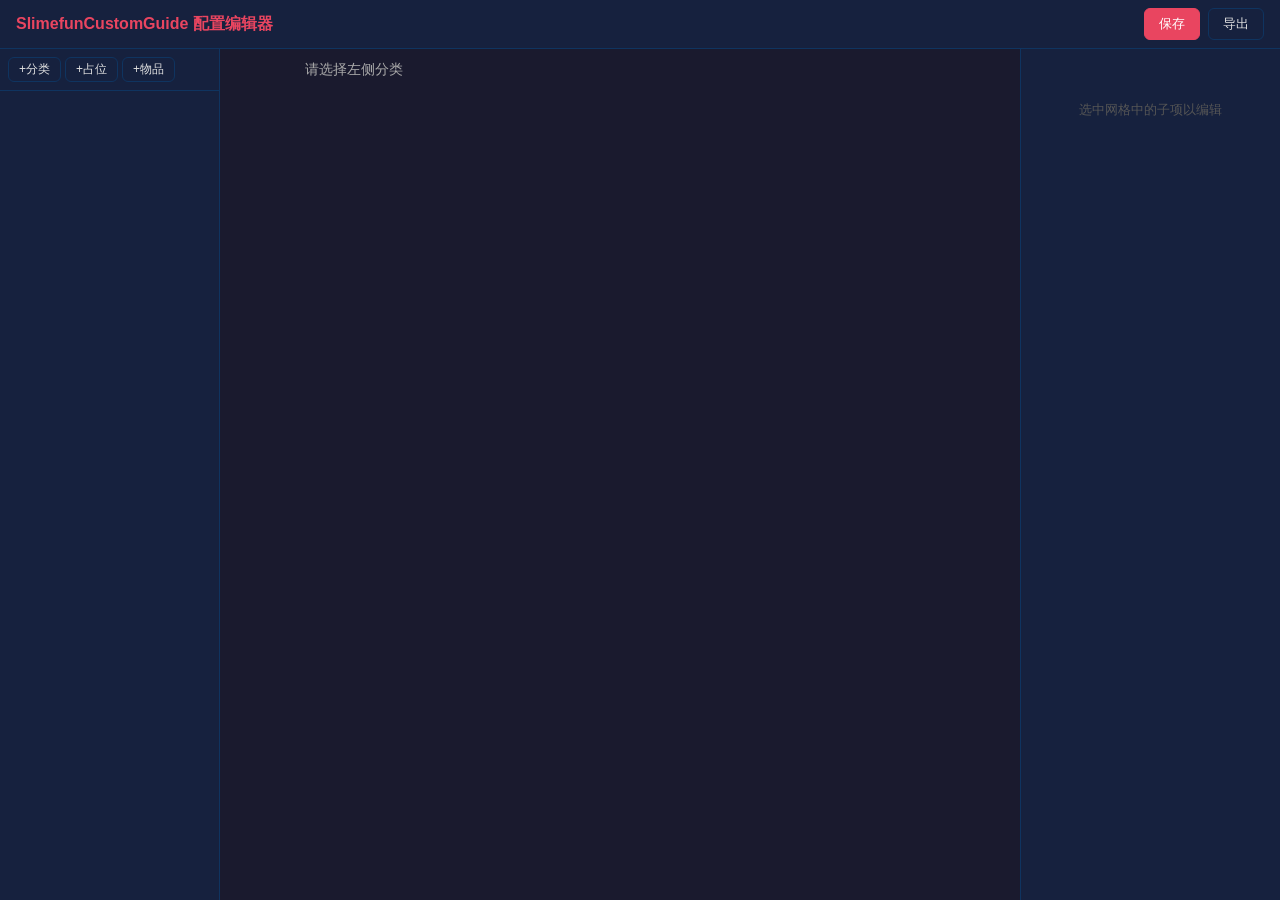
==== src/main/resources/web/index.html @ f9e3a3ba "feat: implement SPA frontend editor with drag-drop grid and item picker" ====
<!DOCTYPE html>
<html lang="zh-CN">
<head>
<meta charset="UTF-8">
<meta name="viewport" content="width=device-width, initial-scale=1.0">
<title>SlimefunCustomGuide 配置编辑器</title>
<link rel="stylesheet" href="style.css">
</head>
<body>
<div id="app">
  <div id="toolbar">
    <span class="title">SlimefunCustomGuide 配置编辑器</span>
    <div class="toolbar-actions">
      <button id="btn-save" class="btn btn-primary" onclick="saveAll()">保存</button>
      <button id="btn-export" class="btn" onclick="alert('请在游戏内使用 /scg export 导出')">导出</button>
    </div>
  </div>
  <div id="main">
    <div id="left-panel">
      <div id="left-toolbar">
        <button class="btn btn-sm" onclick="addCategory()">+分类</button>
        <button class="btn btn-sm" onclick="addPlaceholder()">+占位</button>
        <button class="btn btn-sm" onclick="openItemPickerForAdd()">+物品</button>
      </div>
      <div id="tree-container">
        <ul id="tree-root"></ul>
      </div>
    </div>
    <div id="center-panel">
      <div id="grid-header">
        <span id="grid-title">请选择左侧分类</span>
        <div id="grid-page-controls" style="display:none;">
          <button class="btn btn-sm" onclick="prevPage()">&#9664;</button>
          <span id="grid-page-info">第 1/1 页</span>
          <button class="btn btn-sm" onclick="nextPage()">&#9654;</button>
        </div>
      </div>
      <div id="grid-container">
        <div id="grid"></div>
      </div>
    </div>
    <div id="right-panel">
      <div id="editor-form" style="display:none;">
        <div class="form-group">
          <label>Display</label>
          <input type="text" id="edit-display" onchange="updateSelection()">
        </div>
        <div class="form-group">
          <label>Lore</label>
          <textarea id="edit-lore" rows="4" onchange="updateSelection()"></textarea>
        </div>
        <div class="form-group">
          <label>图标</label>
          <div style="display:flex;align-items:center;gap:8px;">
            <span id="edit-icon-display" class="icon-tag">未选择</span>
            <button class="btn btn-sm" onclick="openIconPicker()">选择</button>
          </div>
        </div>
        <div class="form-group">
          <label>附魔光效</label>
          <label class="toggle">
            <input type="checkbox" id="edit-glow" onchange="updateSelection()">
            <span class="toggle-slider"></span>
          </label>
        </div>
        <div class="form-group">
          <label>Page</label>
          <input type="number" id="edit-page" min="1" onchange="updateSelection()">
        </div>
        <div class="form-group">
          <button class="btn btn-danger btn-sm" onclick="deleteSelected()">删除此项</button>
        </div>
      </div>
      <div id="editor-empty" class="empty-hint">选中网格中的子项以编辑</div>
    </div>
  </div>
</div>

<div id="picker-overlay" class="overlay" style="display:none;">
  <div class="picker-box">
    <div class="picker-header">
      <span id="picker-title">选择</span>
      <button class="btn btn-sm" onclick="closePicker()">&#10005;</button>
    </div>
    <input type="text" id="picker-search" placeholder="搜索物品名或ID..." oninput="searchMaterials()">
    <div id="picker-results" class="picker-results"></div>
  </div>
</div>

<div id="context-menu" class="context-menu" style="display:none;">
  <div class="context-item" onclick="moveToPage()">移动到第N页</div>
</div>

<script src="editor.js"></script>
</body>
</html>
---- src/main/resources/web/style.css ----
* { margin: 0; padding: 0; box-sizing: border-box; }
body { font-family: -apple-system, BlinkMacSystemFont, 'Segoe UI', Roboto, sans-serif; background: #1a1a2e; color: #e0e0e0; height: 100vh; overflow: hidden; }

#app { display: flex; flex-direction: column; height: 100vh; }
#toolbar { display: flex; align-items: center; justify-content: space-between; padding: 8px 16px; background: #16213e; border-bottom: 1px solid #0f3460; }
#toolbar .title { font-size: 16px; font-weight: 600; color: #e94560; }
.toolbar-actions { display: flex; gap: 8px; }

.btn { padding: 6px 14px; border: 1px solid #0f3460; border-radius: 6px; background: #16213e; color: #e0e0e0; cursor: pointer; font-size: 13px; }
.btn:hover { background: #0f3460; }
.btn-primary { background: #e94560; border-color: #e94560; color: #fff; }
.btn-primary:hover { background: #c73b54; }
.btn-danger { background: #e74c3c; border-color: #e74c3c; color: #fff; }
.btn-danger:hover { background: #c0392b; }
.btn-sm { padding: 3px 10px; font-size: 12px; }

#main { display: flex; flex: 1; overflow: hidden; }

#left-panel { width: 220px; min-width: 180px; background: #16213e; border-right: 1px solid #0f3460; display: flex; flex-direction: column; }
#left-toolbar { display: flex; gap: 4px; padding: 8px; flex-wrap: wrap; border-bottom: 1px solid #0f3460; }
#tree-container { flex: 1; overflow-y: auto; padding: 8px; }
#tree-root { list-style: none; }
#tree-root li { padding: 3px 6px; border-radius: 4px; cursor: pointer; user-select: none; font-size: 13px; white-space: nowrap; overflow: hidden; text-overflow: ellipsis; }
#tree-root li:hover { background: #0f3460; }
#tree-root li.active { background: #e94560; color: #fff; }
#tree-root li ul { list-style: none; padding-left: 16px; }

#center-panel { flex: 1; display: flex; flex-direction: column; align-items: center; padding: 12px; overflow: auto; }
#grid-header { width: 100%; max-width: 630px; display: flex; justify-content: space-between; align-items: center; margin-bottom: 8px; }
#grid-title { font-size: 14px; color: #aaa; }
#grid-page-info { font-size: 13px; margin: 0 8px; }
#grid-container { width: 100%; max-width: 630px; }
#grid { display: grid; grid-template-columns: repeat(9, 64px); grid-template-rows: repeat(4, 64px); gap: 4px; justify-content: center; }
.grid-cell { width: 64px; height: 64px; background: #0f3460; border: 2px dashed #333; border-radius: 6px; display: flex; align-items: center; justify-content: center; cursor: pointer; font-size: 11px; word-break: break-all; text-align: center; padding: 2px; overflow: hidden; position: relative; }
.grid-cell:hover { border-color: #e94560; background: #1a3a6e; }
.grid-cell.selected { border-color: #e94560; background: #2a2040; box-shadow: 0 0 8px rgba(233,69,96,0.4); }
.grid-cell .cell-type { position: absolute; top: 2px; right: 3px; font-size: 9px; opacity: 0.7; }
.grid-cell[data-type="CATEGORY"] { border-style: solid; }
.grid-cell[data-type="PLACEHOLDER"] { border-style: dotted; }

#right-panel { width: 260px; min-width: 220px; background: #16213e; border-left: 1px solid #0f3460; padding: 12px; overflow-y: auto; }
.form-group { margin-bottom: 12px; }
.form-group label { display: block; font-size: 12px; color: #aaa; margin-bottom: 4px; }
.form-group input[type="text"], .form-group input[type="number"], .form-group textarea { width: 100%; padding: 6px 8px; background: #0f3460; border: 1px solid #1a3a6e; border-radius: 4px; color: #e0e0e0; font-size: 13px; resize: vertical; }
.form-group textarea { min-height: 60px; }
.icon-tag { display: inline-block; background: #0f3460; padding: 3px 8px; border-radius: 4px; font-size: 12px; max-width: 150px; overflow: hidden; text-overflow: ellipsis; white-space: nowrap; }
.empty-hint { color: #555; font-size: 13px; text-align: center; margin-top: 40px; }

.toggle { position: relative; display: inline-block; width: 44px; height: 22px; }
.toggle input { opacity: 0; width: 0; height: 0; }
.toggle-slider { position: absolute; cursor: pointer; top: 0; left: 0; right: 0; bottom: 0; background: #333; border-radius: 22px; transition: 0.2s; }
.toggle-slider::before { content: ''; position: absolute; height: 16px; width: 16px; left: 3px; bottom: 3px; background: #e0e0e0; border-radius: 50%; transition: 0.2s; }
.toggle input:checked + .toggle-slider { background: #e94560; }
.toggle input:checked + .toggle-slider::before { transform: translateX(22px); }

.overlay { position: fixed; inset: 0; background: rgba(0,0,0,0.6); display: flex; align-items: center; justify-content: center; z-index: 100; }
.picker-box { width: 400px; max-height: 500px; background: #16213e; border-radius: 8px; border: 1px solid #0f3460; display: flex; flex-direction: column; overflow: hidden; }
.picker-header { display: flex; justify-content: space-between; align-items: center; padding: 10px 14px; border-bottom: 1px solid #0f3460; }
.picker-box input { margin: 8px 14px; padding: 8px; background: #0f3460; border: 1px solid #1a3a6e; border-radius: 4px; color: #e0e0e0; font-size: 13px; }
.picker-results { flex: 1; overflow-y: auto; padding: 0 14px 14px; }
.picker-item { display: flex; align-items: center; gap: 8px; padding: 6px 8px; border-radius: 4px; cursor: pointer; font-size: 13px; }
.picker-item:hover { background: #0f3460; }
.picker-item .item-type { font-size: 10px; padding: 1px 5px; border-radius: 3px; }
.picker-item .item-type.vanilla { background: #27ae60; color: #fff; }
.picker-item .item-type.slimefun { background: #3498db; color: #fff; }
.picker-item .item-id { color: #888; font-size: 11px; margin-left: auto; }

.context-menu { position: fixed; background: #16213e; border: 1px solid #0f3460; border-radius: 6px; z-index: 200; min-width: 140px; box-shadow: 0 4px 12px rgba(0,0,0,0.5); }
.context-item { padding: 8px 14px; cursor: pointer; font-size: 13px; }
.context-item:hover { background: #0f3460; }

.dragging { opacity: 0.5; }
.drag-over { border-color: #e94560 !important; background: #2a2040 !important; }
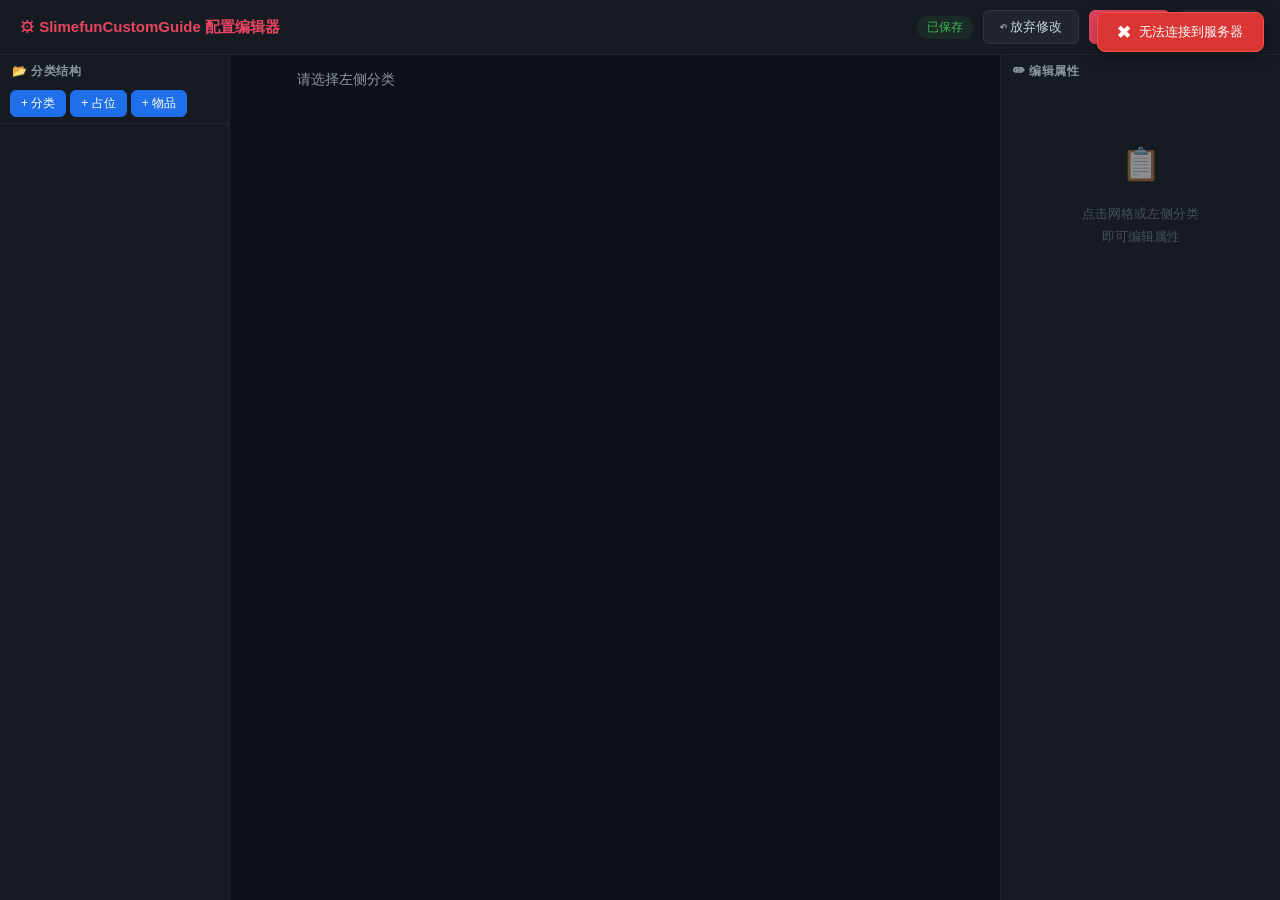
==== commit 64475744: "feat: color code picker popup on & keypress in display/lore inputs" ====
--- a/src/main/resources/web/index.html
+++ b/src/main/resources/web/index.html
@@ -9,86 +9,115 @@
 <body>
 <div id="app">
   <div id="toolbar">
-    <span class="title">SlimefunCustomGuide 配置编辑器</span>
+    <span class="title">⚙ SlimefunCustomGuide 配置编辑器</span>
     <div class="toolbar-actions">
-      <button id="btn-save" class="btn btn-primary" onclick="saveAll()">保存</button>
-      <button id="btn-export" class="btn" onclick="alert('请在游戏内使用 /scg export 导出')">导出</button>
+      <span id="save-status" class="save-status saved">已保存</span>
+      <button class="btn" id="btn-discard" onclick="discardChanges()">↶ 放弃修改</button>
+      <button id="btn-save" class="btn btn-primary" onclick="saveAll()">
+        <span class="btn-icon">💾</span> 保存
+      </button>
+      <button class="btn" onclick="Dialog.alert('请在游戏内使用 /scg export 指令导出')">📤 导出</button>
     </div>
   </div>
   <div id="main">
     <div id="left-panel">
+      <div class="panel-title">📂 分类结构</div>
       <div id="left-toolbar">
-        <button class="btn btn-sm" onclick="addCategory()">+分类</button>
-        <button class="btn btn-sm" onclick="addPlaceholder()">+占位</button>
-        <button class="btn btn-sm" onclick="openItemPickerForAdd()">+物品</button>
+        <button class="btn btn-sm btn-accent" onclick="addCategory()">+ 分类</button>
+        <button class="btn btn-sm btn-accent" onclick="addPlaceholder()">+ 占位</button>
+        <button class="btn btn-sm btn-accent" onclick="addItem()">+ 物品</button>
       </div>
-      <div id="tree-container">
-        <ul id="tree-root"></ul>
+      <div id="tree-scroll">
+        <div id="tree-container">
+          <ul id="tree-root"></ul>
+        </div>
       </div>
     </div>
     <div id="center-panel">
       <div id="grid-header">
         <span id="grid-title">请选择左侧分类</span>
         <div id="grid-page-controls" style="display:none;">
-          <button class="btn btn-sm" onclick="prevPage()">&#9664;</button>
+          <button class="btn btn-sm" onclick="prevPage()" title="上一页 (←)">◀</button>
           <span id="grid-page-info">第 1/1 页</span>
-          <button class="btn btn-sm" onclick="nextPage()">&#9654;</button>
+          <button class="btn btn-sm" onclick="nextPage()" title="下一页 (→)">▶</button>
         </div>
       </div>
       <div id="grid-container">
         <div id="grid"></div>
       </div>
+      <div id="grid-empty" class="grid-empty-hint" style="display:none;">
+        此分类下暂无内容<br>点击左侧 [+分类] [+占位] [+物品] 添加
+      </div>
     </div>
     <div id="right-panel">
+      <div class="panel-title">✏ 编辑属性</div>
       <div id="editor-form" style="display:none;">
         <div class="form-group">
-          <label>Display</label>
-          <input type="text" id="edit-display" onchange="updateSelection()">
+          <label>显示名称 (Display)</label>
+          <input type="text" id="edit-display" onchange="updateSelection()" placeholder="分类显示名称">
+          <div id="display-preview" class="color-preview"></div>
         </div>
         <div class="form-group">
-          <label>Lore</label>
-          <textarea id="edit-lore" rows="4" onchange="updateSelection()"></textarea>
+          <label>描述 (Lore)</label>
+          <textarea id="edit-lore" rows="4" onchange="updateSelection()" placeholder="支持占位符: {page} {total_pages} {slot} {children_count} {items_count} {total_items_count}"></textarea>
+          <div id="lore-preview" class="color-preview" style="min-height:20px;"></div>
         </div>
         <div class="form-group">
           <label>图标</label>
-          <div style="display:flex;align-items:center;gap:8px;">
+          <div class="icon-row">
             <span id="edit-icon-display" class="icon-tag">未选择</span>
-            <button class="btn btn-sm" onclick="openIconPicker()">选择</button>
+            <button class="btn btn-sm" id="btn-pick-icon" onclick="openIconPicker()">选择图标</button>
           </div>
         </div>
-        <div class="form-group">
-          <label>附魔光效</label>
-          <label class="toggle">
-            <input type="checkbox" id="edit-glow" onchange="updateSelection()">
-            <span class="toggle-slider"></span>
-          </label>
+        <div class="form-group form-row">
+          <div>
+            <label>附魔光效</label>
+            <label class="toggle">
+              <input type="checkbox" id="edit-glow" onchange="updateSelection()">
+              <span class="toggle-slider"></span>
+            </label>
+          </div>
+          <div>
+            <label>页码 (Page)</label>
+            <input type="number" id="edit-page" min="1" onchange="updateSelection()" style="width:72px;">
+          </div>
         </div>
-        <div class="form-group">
-          <label>Page</label>
-          <input type="number" id="edit-page" min="1" onchange="updateSelection()">
-        </div>
-        <div class="form-group">
-          <button class="btn btn-danger btn-sm" onclick="deleteSelected()">删除此项</button>
+        <div class="form-group form-actions">
+          <button class="btn btn-danger btn-sm" onclick="deleteSelected()">🗑 删除此项</button>
         </div>
       </div>
-      <div id="editor-empty" class="empty-hint">选中网格中的子项以编辑</div>
+      <div id="editor-empty" class="empty-hint">
+        <div class="empty-icon">📋</div>
+        <div>点击网格或左侧分类</div>
+        <div>即可编辑属性</div>
+      </div>
     </div>
   </div>
 </div>
 
-<div id="picker-overlay" class="overlay" style="display:none;">
+<div id="toast-container"></div>
+<div id="modal-overlay" class="modal-overlay" style="display:none;"></div>
+
+<div id="picker-overlay" class="modal-overlay" style="display:none;">
   <div class="picker-box">
     <div class="picker-header">
       <span id="picker-title">选择</span>
-      <button class="btn btn-sm" onclick="closePicker()">&#10005;</button>
+      <button class="btn btn-sm" onclick="closePicker()">✕</button>
     </div>
     <input type="text" id="picker-search" placeholder="搜索物品名或ID..." oninput="searchMaterials()">
-    <div id="picker-results" class="picker-results"></div>
+    <div id="picker-results" class="picker-results">
+      <div style="padding:16px;color:#666;text-align:center;">输入关键词开始搜索</div>
+    </div>
   </div>
 </div>
 
+<div id="color-picker" class="color-picker" style="display:none;">
+  <div class="color-picker-grid" id="color-picker-grid"></div>
+  <div class="color-picker-formats" id="color-picker-formats"></div>
+</div>
+
 <div id="context-menu" class="context-menu" style="display:none;">
-  <div class="context-item" onclick="moveToPage()">移动到第N页</div>
+  <div class="context-item" onclick="moveToPage()">📄 移动到第N页</div>
 </div>
 
 <script src="editor.js"></script>
--- a/src/main/resources/web/style.css
+++ b/src/main/resources/web/style.css
@@ -1,73 +1,143 @@
 * { margin: 0; padding: 0; box-sizing: border-box; }
-body { font-family: -apple-system, BlinkMacSystemFont, 'Segoe UI', Roboto, sans-serif; background: #1a1a2e; color: #e0e0e0; height: 100vh; overflow: hidden; }
+body { font-family: -apple-system, BlinkMacSystemFont, 'Segoe UI', Roboto, sans-serif; background: #0d1117; color: #c9d1d9; height: 100vh; overflow: hidden; }
 
 #app { display: flex; flex-direction: column; height: 100vh; }
-#toolbar { display: flex; align-items: center; justify-content: space-between; padding: 8px 16px; background: #16213e; border-bottom: 1px solid #0f3460; }
-#toolbar .title { font-size: 16px; font-weight: 600; color: #e94560; }
-.toolbar-actions { display: flex; gap: 8px; }
+#toolbar { display: flex; align-items: center; justify-content: space-between; padding: 10px 20px; background: #161b22; border-bottom: 1px solid #21262d; }
+#toolbar .title { font-size: 15px; font-weight: 600; color: #e94560; }
+.toolbar-actions { display: flex; align-items: center; gap: 10px; }
 
-.btn { padding: 6px 14px; border: 1px solid #0f3460; border-radius: 6px; background: #16213e; color: #e0e0e0; cursor: pointer; font-size: 13px; }
-.btn:hover { background: #0f3460; }
-.btn-primary { background: #e94560; border-color: #e94560; color: #fff; }
-.btn-primary:hover { background: #c73b54; }
-.btn-danger { background: #e74c3c; border-color: #e74c3c; color: #fff; }
-.btn-danger:hover { background: #c0392b; }
-.btn-sm { padding: 3px 10px; font-size: 12px; }
+.save-status { font-size: 12px; padding: 3px 10px; border-radius: 12px; transition: 0.25s; }
+.save-status.saved { color: #3fb950; background: rgba(63,185,80,0.1); }
+.save-status.unsaved { color: #d2991d; background: rgba(210,153,29,0.1); }
+.save-status.saving { color: #79c0ff; background: rgba(121,192,255,0.1); }
+
+.btn { padding: 7px 16px; border: 1px solid #30363d; border-radius: 6px; background: #21262d; color: #c9d1d9; cursor: pointer; font-size: 13px; transition: 0.15s; display: inline-flex; align-items: center; gap: 4px; }
+.btn:hover { background: #30363d; border-color: #484f58; }
+.btn:active { transform: scale(0.97); }
+.btn-primary { background: #e94560; border-color: #e94560; color: #fff; font-weight: 500; }
+.btn-primary:hover { background: #d63d56; border-color: #d63d56; }
+.btn-danger { background: #da3633; border-color: #da3633; color: #fff; }
+.btn-danger:hover { background: #c0302d; border-color: #c0302d; }
+.btn-accent { background: #1f6feb; border-color: #1f6feb; color: #fff; }
+.btn-accent:hover { background: #1a5dcc; }
+.btn-sm { padding: 4px 10px; font-size: 12px; }
+.btn-icon { font-size: 14px; }
+.btn:disabled { opacity: 0.5; cursor: not-allowed; transform: none; }
 
 #main { display: flex; flex: 1; overflow: hidden; }
 
-#left-panel { width: 220px; min-width: 180px; background: #16213e; border-right: 1px solid #0f3460; display: flex; flex-direction: column; }
-#left-toolbar { display: flex; gap: 4px; padding: 8px; flex-wrap: wrap; border-bottom: 1px solid #0f3460; }
-#tree-container { flex: 1; overflow-y: auto; padding: 8px; }
+.panel-title { font-size: 12px; font-weight: 600; color: #8b949e; text-transform: uppercase; letter-spacing: 0.5px; padding: 8px 12px 4px; }
+
+#left-panel { width: 230px; min-width: 190px; background: #161b22; border-right: 1px solid #21262d; display: flex; flex-direction: column; }
+#left-toolbar { display: flex; gap: 4px; padding: 6px 10px; flex-wrap: wrap; border-bottom: 1px solid #21262d; }
+#tree-scroll { flex: 1; overflow-x: auto; overflow-y: auto; }
+#tree-container { min-width: max-content; }
 #tree-root { list-style: none; }
-#tree-root li { padding: 3px 6px; border-radius: 4px; cursor: pointer; user-select: none; font-size: 13px; white-space: nowrap; overflow: hidden; text-overflow: ellipsis; }
-#tree-root li:hover { background: #0f3460; }
-#tree-root li.active { background: #e94560; color: #fff; }
-#tree-root li ul { list-style: none; padding-left: 16px; }
+#tree-root li { padding: 4px 10px; border-radius: 0; cursor: pointer; user-select: none; font-size: 13px; white-space: nowrap; border-left: 3px solid transparent; transition: 0.12s; display: flex; align-items: center; gap: 4px; width: max-content; min-width: 100%; }
+#tree-root li:hover { background: #1c2129; border-left-color: #30363d; }
+#tree-root li.active { background: rgba(233,69,96,0.12); border-left-color: #e94560; color: #e94560; }
+#tree-root li .tree-icon { font-size: 12px; flex-shrink: 0; }
+#tree-root li .tree-label { overflow: hidden; text-overflow: ellipsis; }
+#tree-root li .tree-badge { font-size: 10px; background: #21262d; padding: 1px 5px; border-radius: 8px; margin-left: auto; color: #8b949e; flex-shrink: 0; }
+#tree-root li ul { list-style: none; }
 
-#center-panel { flex: 1; display: flex; flex-direction: column; align-items: center; padding: 12px; overflow: auto; }
-#grid-header { width: 100%; max-width: 630px; display: flex; justify-content: space-between; align-items: center; margin-bottom: 8px; }
-#grid-title { font-size: 14px; color: #aaa; }
-#grid-page-info { font-size: 13px; margin: 0 8px; }
-#grid-container { width: 100%; max-width: 630px; }
-#grid { display: grid; grid-template-columns: repeat(9, 64px); grid-template-rows: repeat(4, 64px); gap: 4px; justify-content: center; }
-.grid-cell { width: 64px; height: 64px; background: #0f3460; border: 2px dashed #333; border-radius: 6px; display: flex; align-items: center; justify-content: center; cursor: pointer; font-size: 11px; word-break: break-all; text-align: center; padding: 2px; overflow: hidden; position: relative; }
-.grid-cell:hover { border-color: #e94560; background: #1a3a6e; }
-.grid-cell.selected { border-color: #e94560; background: #2a2040; box-shadow: 0 0 8px rgba(233,69,96,0.4); }
-.grid-cell .cell-type { position: absolute; top: 2px; right: 3px; font-size: 9px; opacity: 0.7; }
-.grid-cell[data-type="CATEGORY"] { border-style: solid; }
-.grid-cell[data-type="PLACEHOLDER"] { border-style: dotted; }
+#center-panel { flex: 1; display: flex; flex-direction: column; align-items: center; padding: 16px; overflow: auto; background: #0d1117; }
+#grid-header { width: 100%; max-width: 636px; display: flex; justify-content: space-between; align-items: center; margin-bottom: 10px; }
+#grid-title { font-size: 14px; color: #8b949e; font-weight: 500; }
+#grid-page-info { font-size: 13px; margin: 0 10px; color: #8b949e; }
+#grid-container { width: 100%; max-width: 636px; }
+#grid { display: grid; grid-template-columns: repeat(9, 68px); grid-template-rows: repeat(4, 68px); gap: 3px; justify-content: center; }
+.grid-cell { width: 68px; height: 68px; background: #161b22; border: 2px solid #21262d; border-radius: 6px; display: flex; align-items: center; justify-content: center; cursor: grab; font-size: 11px; text-align: center; padding: 3px; overflow: hidden; position: relative; transition: 0.12s; }
+.grid-cell:hover { border-color: #e94560; background: #1c2129; transform: translateY(-1px); box-shadow: 0 2px 8px rgba(0,0,0,0.3); }
+.grid-cell.selected { border-color: #e94560; background: rgba(233,69,96,0.08); box-shadow: 0 0 0 1px #e94560; }
+.grid-cell .cell-type-badge { position: absolute; top: 2px; left: 2px; font-size: 8px; padding: 1px 3px; border-radius: 3px; letter-spacing: 0.5px; font-weight: 600; }
+.grid-cell .cell-type-badge.category { background: #1f6feb; color: #fff; }
+.grid-cell .cell-type-badge.item { background: #3fb950; color: #fff; }
+.grid-cell .cell-type-badge.placeholder { background: #484f58; color: #c9d1d9; }
+.grid-cell .cell-name { overflow: hidden; text-overflow: ellipsis; max-height: 100%; line-height: 1.2; display: -webkit-box; -webkit-line-clamp: 3; -webkit-box-orient: vertical; }
+.grid-cell[data-category] { border-color: rgba(31,111,235,0.4); }
+.grid-cell[data-placeholder] { border-color: rgba(72,79,88,0.6); border-style: dashed; }
+.grid-empty-hint { color: #484f58; font-size: 14px; text-align: center; margin-top: 80px; line-height: 1.8; }
 
-#right-panel { width: 260px; min-width: 220px; background: #16213e; border-left: 1px solid #0f3460; padding: 12px; overflow-y: auto; }
-.form-group { margin-bottom: 12px; }
-.form-group label { display: block; font-size: 12px; color: #aaa; margin-bottom: 4px; }
-.form-group input[type="text"], .form-group input[type="number"], .form-group textarea { width: 100%; padding: 6px 8px; background: #0f3460; border: 1px solid #1a3a6e; border-radius: 4px; color: #e0e0e0; font-size: 13px; resize: vertical; }
-.form-group textarea { min-height: 60px; }
-.icon-tag { display: inline-block; background: #0f3460; padding: 3px 8px; border-radius: 4px; font-size: 12px; max-width: 150px; overflow: hidden; text-overflow: ellipsis; white-space: nowrap; }
-.empty-hint { color: #555; font-size: 13px; text-align: center; margin-top: 40px; }
+#right-panel { width: 280px; min-width: 240px; background: #161b22; border-left: 1px solid #21262d; padding: 0; overflow-y: auto; display: flex; flex-direction: column; }
+#editor-form { padding: 12px; }
+#editor-empty { padding: 12px; }
+.form-group { margin-bottom: 14px; }
+.form-group label { display: block; font-size: 11px; font-weight: 600; color: #8b949e; margin-bottom: 5px; text-transform: uppercase; letter-spacing: 0.3px; }
+.form-group input[type="text"], .form-group input[type="number"], .form-group textarea { width: 100%; padding: 7px 10px; background: #0d1117; border: 1px solid #30363d; border-radius: 6px; color: #c9d1d9; font-size: 13px; font-family: 'SF Mono', 'Fira Code', 'Consolas', monospace; transition: 0.15s; }
+.form-group input:focus, .form-group textarea:focus { border-color: #e94560; outline: none; box-shadow: 0 0 0 3px rgba(233,69,96,0.15); }
+.form-group textarea { min-height: 70px; resize: vertical; line-height: 1.4; }
+.form-group input[type="number"] { width: 72px; }
+.form-group input:disabled, .form-group textarea:disabled { opacity: 0.4; cursor: not-allowed; }
+.color-preview { margin-top: 5px; font-size: 12px; min-height: 18px; line-height: 1.5; word-break: break-all; }
+.color-preview .mc-color { display: inline; }
+.icon-row { display: flex; align-items: center; gap: 8px; }
+.icon-tag { display: inline-block; background: #0d1117; padding: 4px 10px; border-radius: 4px; font-size: 12px; max-width: 160px; overflow: hidden; text-overflow: ellipsis; white-space: nowrap; border: 1px solid #30363d; color: #58a6ff; font-family: 'SF Mono', 'Fira Code', 'Consolas', monospace; }
+.form-row { display: flex; gap: 24px; }
+.form-actions { padding-top: 8px; border-top: 1px solid #21262d; display: flex; gap: 8px; }
+.empty-hint { color: #484f58; font-size: 13px; text-align: center; margin-top: 40px; line-height: 1.8; }
+.empty-icon { font-size: 32px; margin-bottom: 8px; opacity: 0.5; }
 
-.toggle { position: relative; display: inline-block; width: 44px; height: 22px; }
+.toggle { position: relative; display: inline-block; width: 42px; height: 22px; margin-top: 2px; }
 .toggle input { opacity: 0; width: 0; height: 0; }
-.toggle-slider { position: absolute; cursor: pointer; top: 0; left: 0; right: 0; bottom: 0; background: #333; border-radius: 22px; transition: 0.2s; }
-.toggle-slider::before { content: ''; position: absolute; height: 16px; width: 16px; left: 3px; bottom: 3px; background: #e0e0e0; border-radius: 50%; transition: 0.2s; }
+.toggle-slider { position: absolute; cursor: pointer; top: 0; left: 0; right: 0; bottom: 0; background: #30363d; border-radius: 22px; transition: 0.2s; }
+.toggle-slider::before { content: ''; position: absolute; height: 16px; width: 16px; left: 3px; bottom: 3px; background: #c9d1d9; border-radius: 50%; transition: 0.2s; }
 .toggle input:checked + .toggle-slider { background: #e94560; }
-.toggle input:checked + .toggle-slider::before { transform: translateX(22px); }
+.toggle input:checked + .toggle-slider::before { transform: translateX(20px); }
 
-.overlay { position: fixed; inset: 0; background: rgba(0,0,0,0.6); display: flex; align-items: center; justify-content: center; z-index: 100; }
-.picker-box { width: 400px; max-height: 500px; background: #16213e; border-radius: 8px; border: 1px solid #0f3460; display: flex; flex-direction: column; overflow: hidden; }
-.picker-header { display: flex; justify-content: space-between; align-items: center; padding: 10px 14px; border-bottom: 1px solid #0f3460; }
-.picker-box input { margin: 8px 14px; padding: 8px; background: #0f3460; border: 1px solid #1a3a6e; border-radius: 4px; color: #e0e0e0; font-size: 13px; }
+.modal-overlay { position: fixed; inset: 0; background: rgba(0,0,0,0.65); display: flex; align-items: center; justify-content: center; z-index: 100; }
+.modal-box { width: 380px; max-width: 90vw; background: #161b22; border-radius: 10px; border: 1px solid #30363d; box-shadow: 0 8px 32px rgba(0,0,0,0.5); overflow: hidden; }
+.modal-header { padding: 14px 18px; border-bottom: 1px solid #21262d; display: flex; justify-content: space-between; align-items: center; }
+.modal-header span { font-size: 14px; font-weight: 600; }
+.modal-body { padding: 18px; color: #c9d1d9; font-size: 14px; line-height: 1.5; }
+.modal-body input { width: 100%; padding: 8px 10px; background: #0d1117; border: 1px solid #30363d; border-radius: 6px; color: #c9d1d9; font-size: 13px; }
+.modal-body input:focus { border-color: #e94560; outline: none; }
+.modal-footer { padding: 12px 18px; border-top: 1px solid #21262d; display: flex; justify-content: flex-end; gap: 8px; }
+
+.picker-box { width: 420px; max-width: 90vw; max-height: 520px; background: #161b22; border-radius: 10px; border: 1px solid #30363d; box-shadow: 0 8px 32px rgba(0,0,0,0.5); display: flex; flex-direction: column; overflow: hidden; }
+.picker-header { display: flex; justify-content: space-between; align-items: center; padding: 12px 16px; border-bottom: 1px solid #21262d; }
+.picker-header span { font-size: 14px; font-weight: 600; }
+.picker-box > input { margin: 10px 14px; padding: 8px 10px; background: #0d1117; border: 1px solid #30363d; border-radius: 6px; color: #c9d1d9; font-size: 13px; }
+.picker-box > input:focus { border-color: #e94560; outline: none; }
 .picker-results { flex: 1; overflow-y: auto; padding: 0 14px 14px; }
-.picker-item { display: flex; align-items: center; gap: 8px; padding: 6px 8px; border-radius: 4px; cursor: pointer; font-size: 13px; }
-.picker-item:hover { background: #0f3460; }
-.picker-item .item-type { font-size: 10px; padding: 1px 5px; border-radius: 3px; }
-.picker-item .item-type.vanilla { background: #27ae60; color: #fff; }
-.picker-item .item-type.slimefun { background: #3498db; color: #fff; }
-.picker-item .item-id { color: #888; font-size: 11px; margin-left: auto; }
+.picker-item { display: flex; align-items: center; gap: 8px; padding: 7px 10px; border-radius: 6px; cursor: pointer; font-size: 13px; transition: 0.1s; }
+.picker-item:hover { background: #1c2129; }
+.picker-item .item-type { font-size: 9px; padding: 2px 6px; border-radius: 3px; font-weight: 600; text-transform: uppercase; letter-spacing: 0.3px; flex-shrink: 0; }
+.picker-item .item-type.vanilla { background: #3fb950; color: #fff; }
+.picker-item .item-type.slimefun { background: #1f6feb; color: #fff; }
+.picker-item .item-type.head { background: #bc8cff; color: #fff; }
+.picker-item .item-id { color: #484f58; font-size: 11px; margin-left: auto; font-family: 'SF Mono', 'Fira Code', 'Consolas', monospace; flex-shrink: 0; }
 
-.context-menu { position: fixed; background: #16213e; border: 1px solid #0f3460; border-radius: 6px; z-index: 200; min-width: 140px; box-shadow: 0 4px 12px rgba(0,0,0,0.5); }
-.context-item { padding: 8px 14px; cursor: pointer; font-size: 13px; }
-.context-item:hover { background: #0f3460; }
+.context-menu { position: fixed; background: #161b22; border: 1px solid #30363d; border-radius: 8px; z-index: 200; min-width: 160px; box-shadow: 0 6px 20px rgba(0,0,0,0.5); padding: 4px; }
+.context-item { padding: 7px 12px; cursor: pointer; font-size: 13px; border-radius: 4px; display: flex; align-items: center; gap: 6px; }
+.context-item:hover { background: #1c2129; }
+.context-separator { height: 1px; background: #21262d; margin: 4px 0; }
 
-.dragging { opacity: 0.5; }
-.drag-over { border-color: #e94560 !important; background: #2a2040 !important; }
+#toast-container { position: fixed; top: 12px; right: 16px; z-index: 500; display: flex; flex-direction: column; gap: 8px; }
+.toast { padding: 10px 20px; border-radius: 8px; color: #fff; font-size: 13px; box-shadow: 0 4px 16px rgba(0,0,0,0.4); animation: toastIn 0.3s ease; max-width: 360px; display: flex; align-items: center; gap: 8px; }
+.toast.success { background: #238636; border: 1px solid #2ea043; }
+.toast.error { background: #da3633; border: 1px solid #f85149; }
+.toast.warning { background: #9e6a03; border: 1px solid #d2991d; }
+.toast.info { background: #1f6feb; border: 1px solid #388bfd; }
+.toast.fadeout { animation: toastOut 0.3s ease forwards; }
+@keyframes toastIn { from { opacity: 0; transform: translateY(-10px); } to { opacity: 1; transform: translateY(0); } }
+@keyframes toastOut { from { opacity: 1; transform: translateY(0); } to { opacity: 0; transform: translateY(-10px); } }
+
+.dragging { opacity: 0.4; cursor: grabbing; }
+.drag-over { border-color: #e94560 !important; background: rgba(233,69,96,0.12) !important; transform: scale(1.02); }
+
+.color-picker { position: fixed; z-index: 300; background: #161b22; border: 1px solid #30363d; border-radius: 8px; padding: 8px; box-shadow: 0 6px 20px rgba(0,0,0,0.5); }
+.color-picker-grid { display: grid; grid-template-columns: repeat(8, 28px); gap: 3px; margin-bottom: 6px; }
+.color-picker-formats { display: flex; flex-wrap: wrap; gap: 3px; }
+.color-chip { width: 28px; height: 28px; border-radius: 4px; cursor: pointer; display: flex; align-items: center; justify-content: center; font-size: 10px; font-weight: 700; font-family: 'SF Mono','Consolas',monospace; border: 1px solid transparent; transition: 0.1s; }
+.color-chip:hover { border-color: #fff; transform: scale(1.1); z-index: 1; }
+.color-chip-light { color: #000; }
+.color-chip-dark { color: #fff; text-shadow: 0 0 2px #000; }
+.format-chip { padding: 3px 7px; border-radius: 4px; cursor: pointer; font-size: 11px; font-family: 'SF Mono','Consolas',monospace; background: #21262d; border: 1px solid #30363d; color: #c9d1d9; transition: 0.1s; }
+.format-chip:hover { background: #30363d; border-color: #484f58; }
+.color-picker-tip { font-size: 10px; color: #484f58; text-align: center; margin-top: 4px; }
+
+::-webkit-scrollbar { width: 6px; height: 6px; }
+::-webkit-scrollbar-track { background: transparent; }
+::-webkit-scrollbar-thumb { background: #30363d; border-radius: 3px; }
+::-webkit-scrollbar-thumb:hover { background: #484f58; }
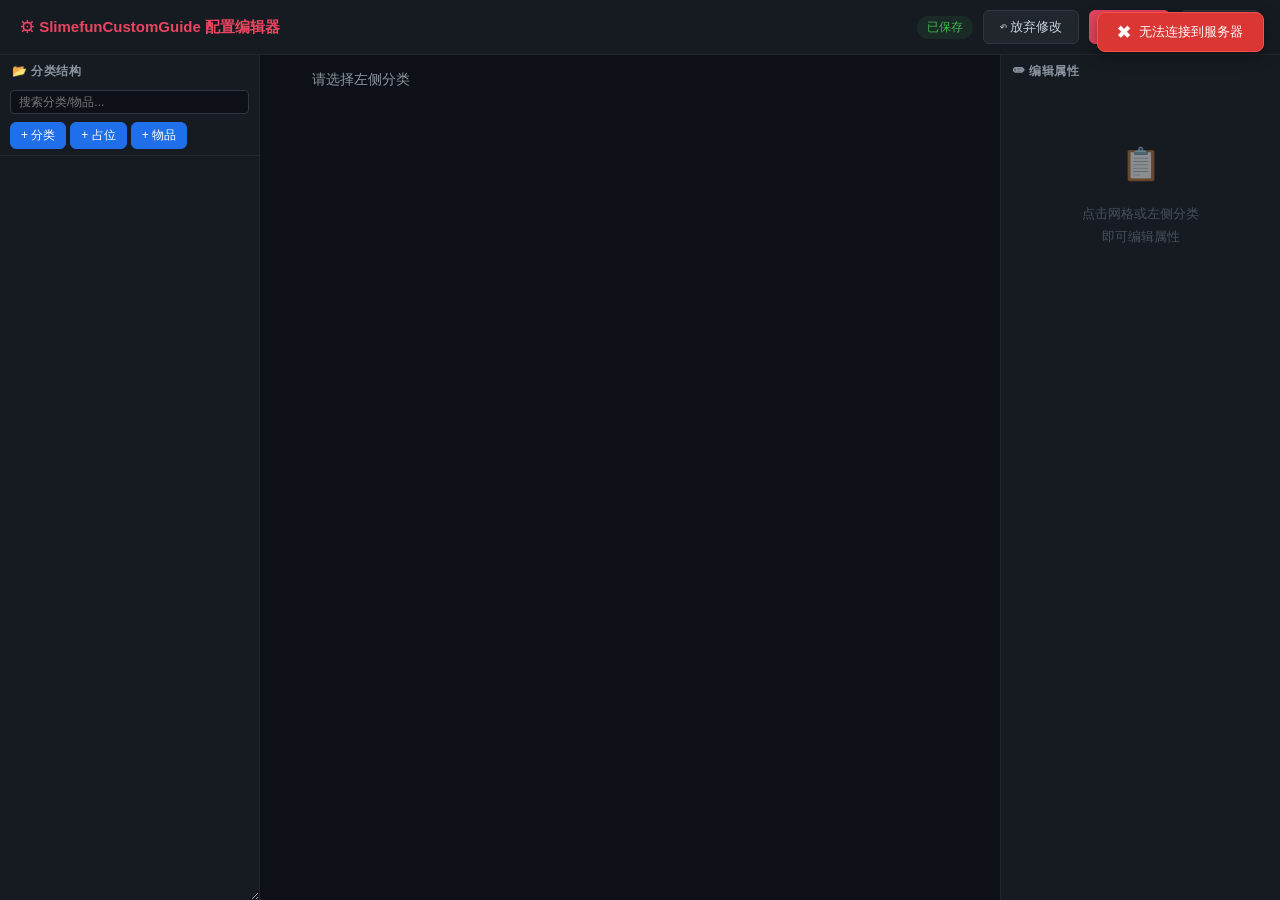
==== commit dec95190: "feat: unified navigation history with NBT persistence and debug mode - Add HistoryEntry hierarchy (C" ====
--- a/src/main/resources/web/index.html
+++ b/src/main/resources/web/index.html
@@ -1,3 +1,20 @@
+<!--
+SPDX-License-Identifier: GPL-3.0-or-later
+Copyright (C) 2025 happy (k666kkk666k@163.com)
+
+This program is free software: you can redistribute it and/or modify
+it under the terms of the GNU General Public License as published by
+the Free Software Foundation, either version 3 of the License, or
+(at your option) any later version.
+
+This program is distributed in the hope that it will be useful,
+but WITHOUT ANY WARRANTY; without even the implied warranty of
+MERCHANTABILITY or FITNESS FOR A PARTICULAR PURPOSE.  See the
+GNU General Public License for more details.
+
+You should have received a copy of the GNU General Public License
+along with this program.  If not, see <https://www.gnu.org/licenses/>.
+-->
 <!DOCTYPE html>
 <html lang="zh-CN">
 <head>
@@ -23,6 +40,7 @@
     <div id="left-panel">
       <div class="panel-title">📂 分类结构</div>
       <div id="left-toolbar">
+        <input type="text" id="tree-search" placeholder="搜索分类/物品..." oninput="filterTree()" style="width:100%;padding:4px 8px;background:#0d1117;color:#c9d1d9;border:1px solid #30363d;border-radius:4px;font-size:12px;margin-bottom:4px;">
         <button class="btn btn-sm btn-accent" onclick="addCategory()">+ 分类</button>
         <button class="btn btn-sm btn-accent" onclick="addPlaceholder()">+ 占位</button>
         <button class="btn btn-sm btn-accent" onclick="addItem()">+ 物品</button>
@@ -105,15 +123,15 @@
       <button class="btn btn-sm" onclick="closePicker()">✕</button>
     </div>
     <input type="text" id="picker-search" placeholder="搜索物品名或ID..." oninput="searchMaterials()">
+    <div id="picker-filters" class="picker-filters" style="display:none;">
+      <button class="picker-filter-btn active" data-filter="all">全部</button>
+      <button class="picker-filter-btn" data-filter="added">已添加</button>
+      <button class="picker-filter-btn" data-filter="not_added">未添加</button>
+    </div>
     <div id="picker-results" class="picker-results">
       <div style="padding:16px;color:#666;text-align:center;">输入关键词开始搜索</div>
     </div>
   </div>
-</div>
-
-<div id="color-picker" class="color-picker" style="display:none;">
-  <div class="color-picker-grid" id="color-picker-grid"></div>
-  <div class="color-picker-formats" id="color-picker-formats"></div>
 </div>
 
 <div id="context-menu" class="context-menu" style="display:none;">
--- a/src/main/resources/web/style.css
+++ b/src/main/resources/web/style.css
@@ -1,3 +1,19 @@
+/* SPDX-License-Identifier: GPL-3.0-or-later
+ * Copyright (C) 2025 happy (k666kkk666k@163.com)
+ *
+ * This program is free software: you can redistribute it and/or modify
+ * it under the terms of the GNU General Public License as published by
+ * the Free Software Foundation, either version 3 of the License, or
+ * (at your option) any later version.
+ *
+ * This program is distributed in the hope that it will be useful,
+ * but WITHOUT ANY WARRANTY; without even the implied warranty of
+ * MERCHANTABILITY or FITNESS FOR A PARTICULAR PURPOSE.  See the
+ * GNU General Public License for more details.
+ *
+ * You should have received a copy of the GNU General Public License
+ * along with this program.  If not, see <https://www.gnu.org/licenses/>.
+ */
 * { margin: 0; padding: 0; box-sizing: border-box; }
 body { font-family: -apple-system, BlinkMacSystemFont, 'Segoe UI', Roboto, sans-serif; background: #0d1117; color: #c9d1d9; height: 100vh; overflow: hidden; }
 
@@ -28,17 +44,22 @@
 
 .panel-title { font-size: 12px; font-weight: 600; color: #8b949e; text-transform: uppercase; letter-spacing: 0.5px; padding: 8px 12px 4px; }
 
-#left-panel { width: 230px; min-width: 190px; background: #161b22; border-right: 1px solid #21262d; display: flex; flex-direction: column; }
+#left-panel { width: 260px; min-width: 200px; background: #161b22; border-right: 1px solid #21262d; display: flex; flex-direction: column; resize: horizontal; overflow: auto; }
 #left-toolbar { display: flex; gap: 4px; padding: 6px 10px; flex-wrap: wrap; border-bottom: 1px solid #21262d; }
 #tree-scroll { flex: 1; overflow-x: auto; overflow-y: auto; }
-#tree-container { min-width: max-content; }
-#tree-root { list-style: none; }
-#tree-root li { padding: 4px 10px; border-radius: 0; cursor: pointer; user-select: none; font-size: 13px; white-space: nowrap; border-left: 3px solid transparent; transition: 0.12s; display: flex; align-items: center; gap: 4px; width: max-content; min-width: 100%; }
+#tree-container { min-width: max-content; display: inline-block; }
+#tree-root { list-style: none; white-space: nowrap; }
+#tree-root ul { white-space: nowrap; }
+#tree-root li { padding: 4px 10px; border-radius: 0; cursor: pointer; user-select: none; font-size: 13px; white-space: nowrap; border-left: 3px solid transparent; transition: 0.12s; display: flex; align-items: center; gap: 4px; width: 100%; }
 #tree-root li:hover { background: #1c2129; border-left-color: #30363d; }
 #tree-root li.active { background: rgba(233,69,96,0.12); border-left-color: #e94560; color: #e94560; }
 #tree-root li .tree-icon { font-size: 12px; flex-shrink: 0; }
 #tree-root li .tree-label { overflow: hidden; text-overflow: ellipsis; }
+#tree-root li .tree-label.tree-category { font-weight: 500; }
+#tree-root li .tree-label.tree-item { opacity: 0.85; font-size: 12px; }
 #tree-root li .tree-badge { font-size: 10px; background: #21262d; padding: 1px 5px; border-radius: 8px; margin-left: auto; color: #8b949e; flex-shrink: 0; }
+#tree-root .tree-root-entry { border-bottom: 1px solid #21262d; margin-bottom: 4px; padding-bottom: 6px; }
+#tree-root .tree-root-label { color: #8b949e; font-style: italic; }
 #tree-root li ul { list-style: none; }
 
 #center-panel { flex: 1; display: flex; flex-direction: column; align-items: center; padding: 16px; overflow: auto; background: #0d1117; }
@@ -107,6 +128,10 @@
 .picker-item .item-type.slimefun { background: #1f6feb; color: #fff; }
 .picker-item .item-type.head { background: #bc8cff; color: #fff; }
 .picker-item .item-id { color: #484f58; font-size: 11px; margin-left: auto; font-family: 'SF Mono', 'Fira Code', 'Consolas', monospace; flex-shrink: 0; }
+.picker-filters { display: flex; gap: 4px; padding: 0 14px 8px; }
+.picker-filter-btn { padding: 3px 10px; border-radius: 12px; font-size: 11px; cursor: pointer; border: 1px solid #30363d; background: #21262d; color: #8b949e; transition: 0.15s; }
+.picker-filter-btn:hover { background: #30363d; color: #c9d1d9; }
+.picker-filter-btn.active { background: #1f6feb; border-color: #1f6feb; color: #fff; }
 
 .context-menu { position: fixed; background: #161b22; border: 1px solid #30363d; border-radius: 8px; z-index: 200; min-width: 160px; box-shadow: 0 6px 20px rgba(0,0,0,0.5); padding: 4px; }
 .context-item { padding: 7px 12px; cursor: pointer; font-size: 13px; border-radius: 4px; display: flex; align-items: center; gap: 6px; }
@@ -126,16 +151,6 @@
 .dragging { opacity: 0.4; cursor: grabbing; }
 .drag-over { border-color: #e94560 !important; background: rgba(233,69,96,0.12) !important; transform: scale(1.02); }
 
-.color-picker { position: fixed; z-index: 300; background: #161b22; border: 1px solid #30363d; border-radius: 8px; padding: 8px; box-shadow: 0 6px 20px rgba(0,0,0,0.5); }
-.color-picker-grid { display: grid; grid-template-columns: repeat(8, 28px); gap: 3px; margin-bottom: 6px; }
-.color-picker-formats { display: flex; flex-wrap: wrap; gap: 3px; }
-.color-chip { width: 28px; height: 28px; border-radius: 4px; cursor: pointer; display: flex; align-items: center; justify-content: center; font-size: 10px; font-weight: 700; font-family: 'SF Mono','Consolas',monospace; border: 1px solid transparent; transition: 0.1s; }
-.color-chip:hover { border-color: #fff; transform: scale(1.1); z-index: 1; }
-.color-chip-light { color: #000; }
-.color-chip-dark { color: #fff; text-shadow: 0 0 2px #000; }
-.format-chip { padding: 3px 7px; border-radius: 4px; cursor: pointer; font-size: 11px; font-family: 'SF Mono','Consolas',monospace; background: #21262d; border: 1px solid #30363d; color: #c9d1d9; transition: 0.1s; }
-.format-chip:hover { background: #30363d; border-color: #484f58; }
-.color-picker-tip { font-size: 10px; color: #484f58; text-align: center; margin-top: 4px; }
 
 ::-webkit-scrollbar { width: 6px; height: 6px; }
 ::-webkit-scrollbar-track { background: transparent; }
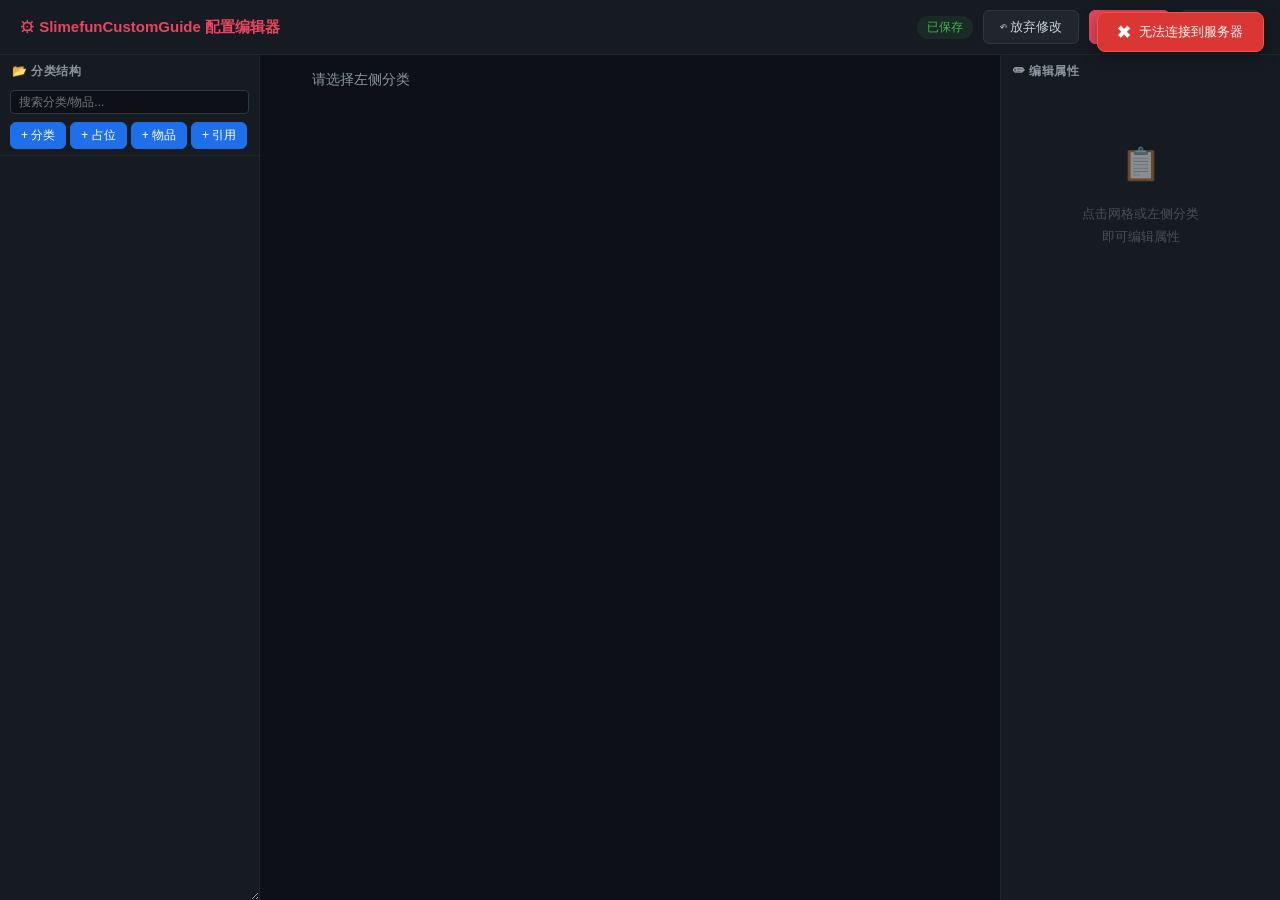
==== commit 8e755290: "chore: bump version to v0.1Alpha, update remotes (SlimefunWeaver/Slimefun4)" ====
--- a/src/main/resources/web/index.html
+++ b/src/main/resources/web/index.html
@@ -44,6 +44,7 @@
         <button class="btn btn-sm btn-accent" onclick="addCategory()">+ 分类</button>
         <button class="btn btn-sm btn-accent" onclick="addPlaceholder()">+ 占位</button>
         <button class="btn btn-sm btn-accent" onclick="addItem()">+ 物品</button>
+        <button class="btn btn-sm btn-accent" onclick="addReference()">+ 引用</button>
       </div>
       <div id="tree-scroll">
         <div id="tree-container">
@@ -100,6 +101,17 @@
             <input type="number" id="edit-page" min="1" onchange="updateSelection()" style="width:72px;">
           </div>
         </div>
+        <div class="form-group" id="edit-ref-target" style="display:none;">
+          <label>引用目标 Key (Ref Target)</label>
+          <input type="text" id="edit-ref-target" onchange="updateSelection()" placeholder="目标分类的key">
+        </div>
+        <div class="form-group" id="edit-ref-mode" style="display:none;">
+          <label>引用模式 (Mode)</label>
+          <select id="edit-ref-mode" onchange="updateSelection()">
+            <option value="custom">custom (手动编辑属性)</option>
+            <option value="copy">copy (复制目标属性)</option>
+          </select>
+        </div>
         <div class="form-group form-actions">
           <button class="btn btn-danger btn-sm" onclick="deleteSelected()">🗑 删除此项</button>
         </div>
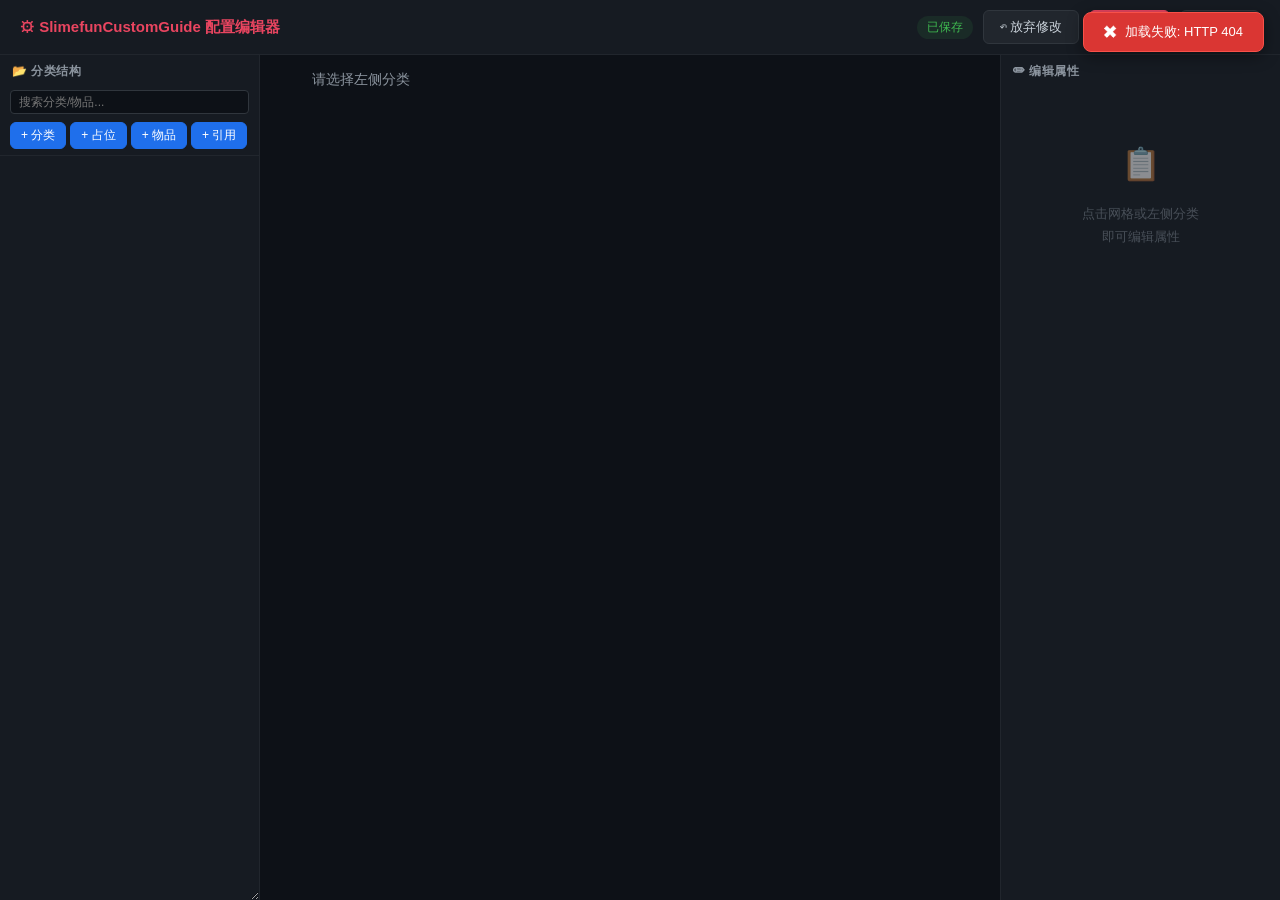
==== commit 2e5a2f59: "feat: 右侧编辑区添加归属分类修改功能，含搜索框和自动选位喵~" ====
--- a/src/main/resources/web/index.html
+++ b/src/main/resources/web/index.html
@@ -56,6 +56,7 @@
       <div id="grid-header">
         <span id="grid-title">请选择左侧分类</span>
         <div id="grid-page-controls" style="display:none;">
+          <button class="btn btn-sm" id="btn-grid-back" onclick="gridGoBack()" title="返回上级 (Backspace)" disabled>↶</button>
           <button class="btn btn-sm" onclick="prevPage()" title="上一页 (←)">◀</button>
           <span id="grid-page-info">第 1/1 页</span>
           <button class="btn btn-sm" onclick="nextPage()" title="下一页 (→)">▶</button>
@@ -101,16 +102,19 @@
             <input type="number" id="edit-page" min="1" onchange="updateSelection()" style="width:72px;">
           </div>
         </div>
-        <div class="form-group" id="edit-ref-target" style="display:none;">
-          <label>引用目标 Key (Ref Target)</label>
-          <input type="text" id="edit-ref-target" onchange="updateSelection()" placeholder="目标分类的key">
-        </div>
-        <div class="form-group" id="edit-ref-mode" style="display:none;">
+        <div class="form-group" id="edit-ref-mode-wrap" style="display:none;">
           <label>引用模式 (Mode)</label>
           <select id="edit-ref-mode" onchange="updateSelection()">
             <option value="custom">custom (手动编辑属性)</option>
             <option value="copy">copy (复制目标属性)</option>
           </select>
+        </div>
+        <div class="form-group" id="edit-parent-wrap">
+          <label>归属分类 (Parent)</label>
+          <div class="icon-row">
+            <span id="edit-parent-display" class="icon-tag" style="flex:1;overflow:hidden;text-overflow:ellipsis;white-space:nowrap;">[根级别]</span>
+            <button class="btn btn-sm" id="btn-pick-parent" onclick="openParentPicker()">修改归属</button>
+          </div>
         </div>
         <div class="form-group form-actions">
           <button class="btn btn-danger btn-sm" onclick="deleteSelected()">🗑 删除此项</button>
--- a/src/main/resources/web/style.css
+++ b/src/main/resources/web/style.css
@@ -121,13 +121,17 @@
 .picker-box > input { margin: 10px 14px; padding: 8px 10px; background: #0d1117; border: 1px solid #30363d; border-radius: 6px; color: #c9d1d9; font-size: 13px; }
 .picker-box > input:focus { border-color: #e94560; outline: none; }
 .picker-results { flex: 1; overflow-y: auto; padding: 0 14px 14px; }
-.picker-item { display: flex; align-items: center; gap: 8px; padding: 7px 10px; border-radius: 6px; cursor: pointer; font-size: 13px; transition: 0.1s; }
+.picker-item { display: flex; align-items: center; flex-wrap: wrap; gap: 8px; padding: 7px 10px; border-radius: 6px; cursor: pointer; font-size: 13px; transition: 0.1s; }
 .picker-item:hover { background: #1c2129; }
 .picker-item .item-type { font-size: 9px; padding: 2px 6px; border-radius: 3px; font-weight: 600; text-transform: uppercase; letter-spacing: 0.3px; flex-shrink: 0; }
 .picker-item .item-type.vanilla { background: #3fb950; color: #fff; }
 .picker-item .item-type.slimefun { background: #1f6feb; color: #fff; }
 .picker-item .item-type.head { background: #bc8cff; color: #fff; }
+.picker-item .item-type.category { background: #d29922; color: #fff; }
 .picker-item .item-id { color: #484f58; font-size: 11px; margin-left: auto; font-family: 'SF Mono', 'Fira Code', 'Consolas', monospace; flex-shrink: 0; }
+.picker-item .ref-path { width: 100%; margin-top: 2px; font-size: 10px; color: #484f58; display: flex; align-items: center; gap: 2px; flex-wrap: wrap; }
+.picker-item .ref-path-seg { color: #8b949e; }
+.picker-item .ref-path-arrow { color: #30363d; margin: 0 1px; }
 .picker-filters { display: flex; gap: 4px; padding: 0 14px 8px; }
 .picker-filter-btn { padding: 3px 10px; border-radius: 12px; font-size: 11px; cursor: pointer; border: 1px solid #30363d; background: #21262d; color: #8b949e; transition: 0.15s; }
 .picker-filter-btn:hover { background: #30363d; color: #c9d1d9; }
